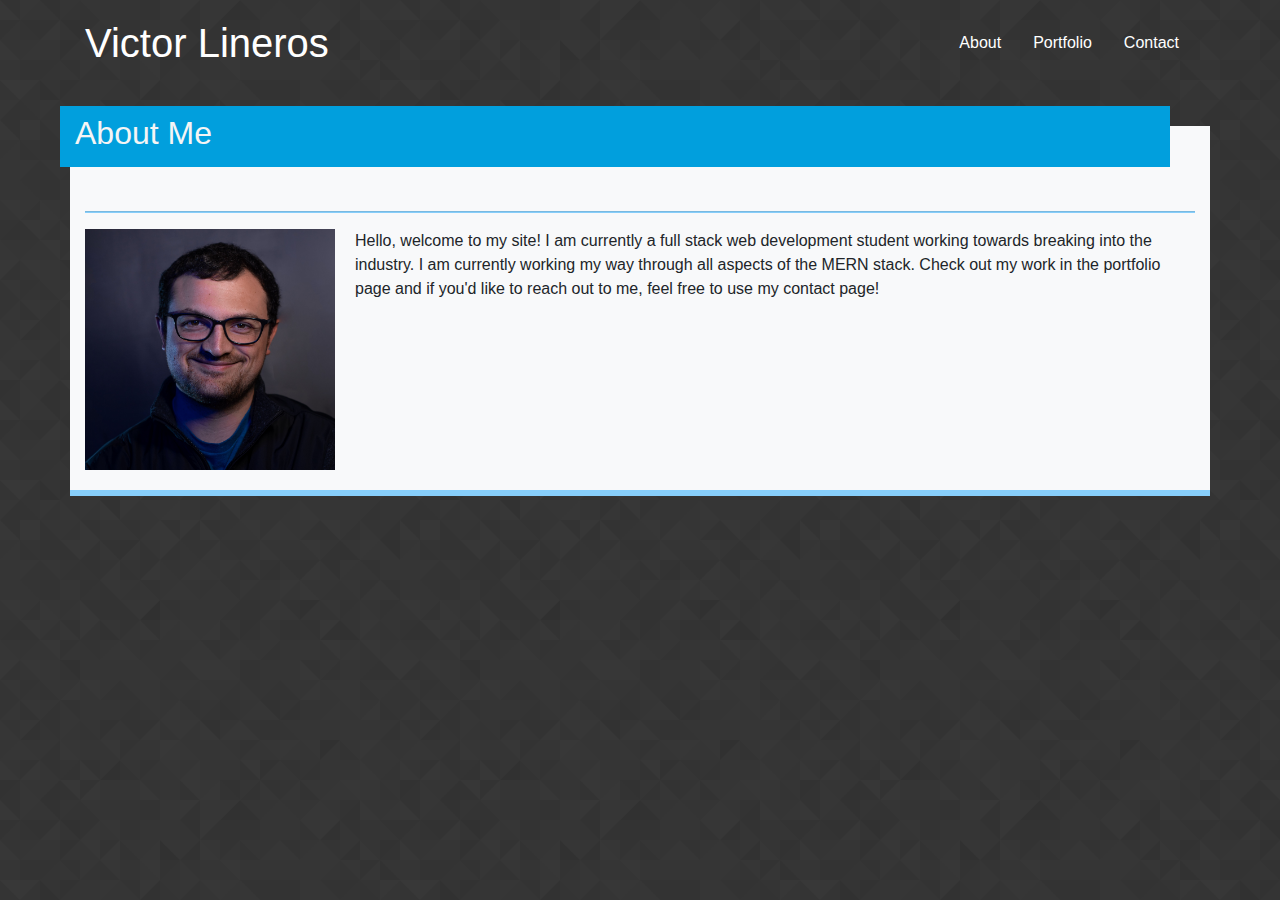
==== index.html @ 7d190450 "adding first files" ====
<!DOCTYPE html>
<html lang="en">
  <head>
    <meta charset="UTF-8" />
    <meta name="viewport" content="width=device-width, initial-scale=1.0" />
    <meta http-equiv="X-UA-Compatible" content="ie=edge" />
    <link
      rel="stylesheet"
      href="https://stackpath.bootstrapcdn.com/bootstrap/4.3.1/css/bootstrap.min.css"
      integrity="sha384-ggOyR0iXCbMQv3Xipma34MD+dH/1fQ784/j6cY/iJTQUOhcWr7x9JvoRxT2MZw1T"
      crossorigin="anonymous"
    />
    <link rel="stylesheet" type="text/css" href="style.css" />
    <title>About</title>
  </head>
  <body>
    <nav class="navbar navbar-expand-lg navbar-dark">
      <div class="container">
        <a class="navbar-brand text-white" href="#">Victor Lineros</a>
        <nav class="nav">
          <a class="nav-link" href="index.html">About</a>
          <a class="nav-link" href="portfolio.html">Portfolio</a>
          <a class="nav-link" href="contact.html">Contact</a>
        </nav>
      </div>
    </nav>
    <div class="container-flex">
      <div class="container bg-light content-container">
        <div class="row">
          <div class="col-12">
            <h2>About Me</h2>
          </div>
        </div>
        <hr />
        <div class="row">
          <div class="col-12 inner-content">
            <img
              id="profile-pic"
              class="img-fluid float-left"
              src="images/profile-pic.jpeg"
              alternate="A picture of Victor Lineros"
              height="250px"
              width="250px"
            />
            <p>
              Hello, welcome to my site! I am currently a full stack web
              development student working towards breaking into the industry. I
              am currently working my way through all aspects of the MERN stack.
              Check out my work in the portfolio page and if you'd like to reach
              out to me, feel free to use my contact page!
            </p>
          </div>
        </div>
      </div>
    </div>
  </body>
</html>
---- style.css ----
/**
    TO DO: 
    Maybe add message to contact page and style?
    add hrefs to navbar and get title to center when in smallest setting
    **GO ALL OUT THIS IS YOUR PORTFOLIO MAKE IT SHNAZZY!**
    ADD STICKY FOOTER!!!!!!!!!!!!!!!!!!!!!!!!!!!!!!!!!!!!!!!!!!!!!!!!!!!!!!!!!!!!!!!!!!
*/
body {
  background-image: url(images/prism.png);
}

.navbar-brand {
  font-size: 2.5rem;
  font-family: "Lucida Sans", "Lucida Sans Regular", "Lucida Grande",
    "Lucida Sans Unicode", Geneva, Verdana, sans-serif;
}
.nav-link {
  font-size: 3 rem;
  color: #ffffff;
  font-family: "Lucida Sans", "Lucida Sans Regular", "Lucida Grande",
    "Lucida Sans Unicode", Geneva, Verdana, sans-serif;
}
.content-container {
  margin-top: 40px;
  margin-bottom: 40px;
  border-bottom: 6px solid lightskyblue;
}
p {
  font-family: "Segoe UI", Tahoma, Geneva, Verdana, sans-serif;
}
.portfolio-pic {
  margin: 25px;
}
hr {
  height: 1px;
  background-color: lightskyblue;
}
.input-group {
  margin-bottom: 25px;
}
.inner-content {
  margin-bottom: 20px;
}
#profile-pic {
  margin-right: 20px;
}
h2 {
  position: relative;
  bottom: 20px;
  right: 25px;
  background-color: rgb(1, 159, 221);
  padding: 15px;
  padding-top: 8px;
  color: whitesmoke;
}
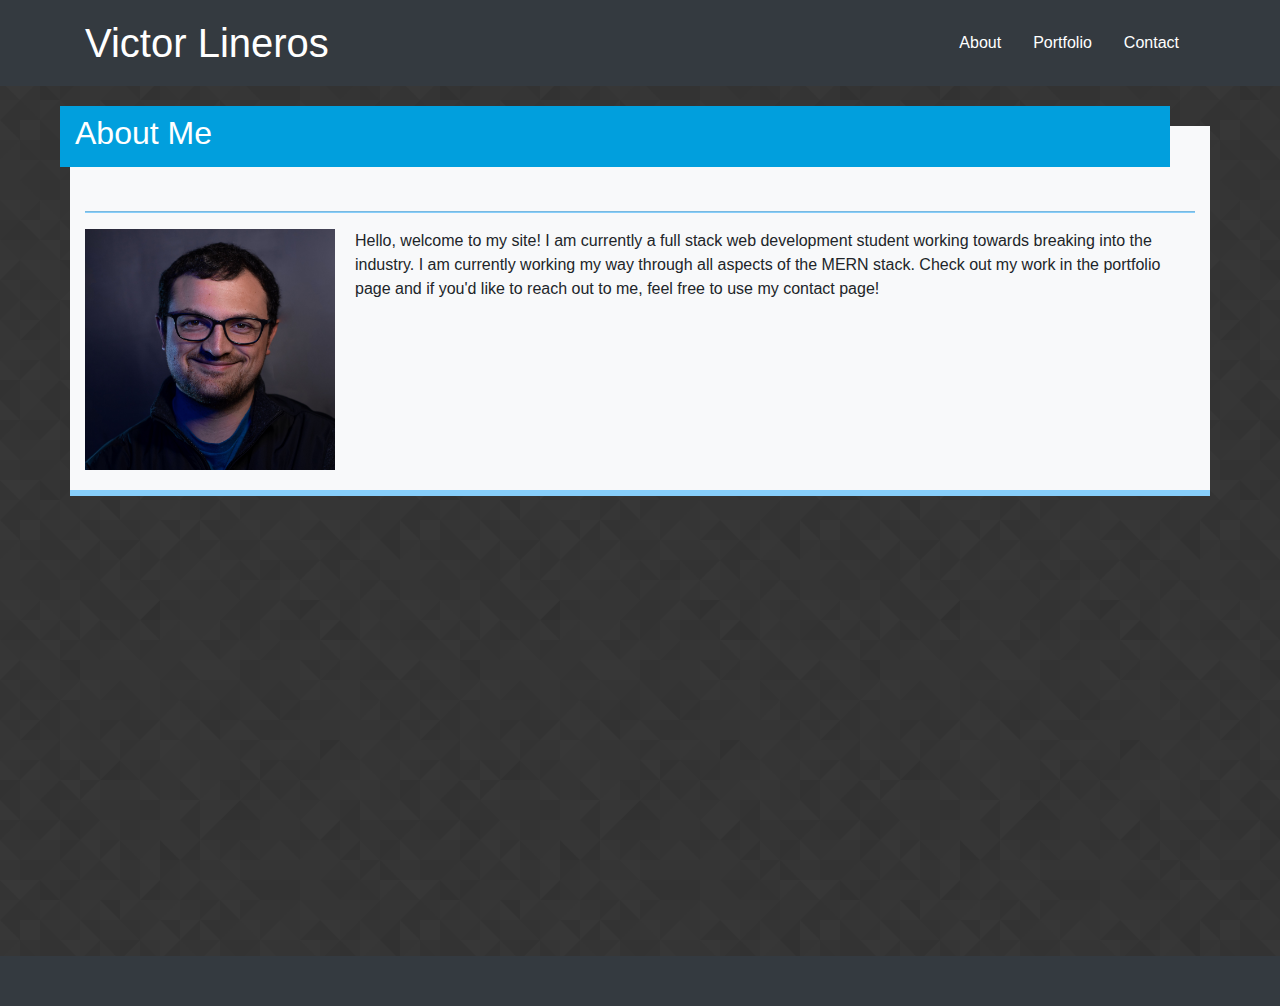
==== commit 1ec7d2a4: "last minute tweaking" ====
--- a/index.html
+++ b/index.html
@@ -14,9 +14,9 @@
     <title>About</title>
   </head>
   <body>
-    <nav class="navbar navbar-expand-lg navbar-dark">
+    <nav class="navbar navbar-expand-lg navbar-dark bg-dark">
       <div class="container">
-        <a class="navbar-brand text-white" href="#">Victor Lineros</a>
+        <a class="navbar-brand text-white" href="index.html">Victor Lineros</a>
         <nav class="nav">
           <a class="nav-link" href="index.html">About</a>
           <a class="nav-link" href="portfolio.html">Portfolio</a>
@@ -53,5 +53,8 @@
         </div>
       </div>
     </div>
+    <footer class="footer bg-dark">
+      <div class="container"></div>
+    </footer>
   </body>
 </html>
--- a/style.css
+++ b/style.css
@@ -1,12 +1,11 @@
 /**
     TO DO: 
-    Maybe add message to contact page and style?
-    add hrefs to navbar and get title to center when in smallest setting
-    **GO ALL OUT THIS IS YOUR PORTFOLIO MAKE IT SHNAZZY!**
-    ADD STICKY FOOTER!!!!!!!!!!!!!!!!!!!!!!!!!!!!!!!!!!!!!!!!!!!!!!!!!!!!!!!!!!!!!!!!!!
+    **Get rid of navbar bg-dark
+    **Get rid of stickyfooter
 */
 body {
   background-image: url(images/prism.png);
+  height: 100vh;
 }
 
 .navbar-brand {
@@ -28,8 +27,24 @@
 p {
   font-family: "Segoe UI", Tahoma, Geneva, Verdana, sans-serif;
 }
-.portfolio-pic {
-  margin: 25px;
+.port-container {
+  position: relative;
+  display: inline-block;
+  height: 250px;
+  width: 250px;
+  margin: 20px;
+}
+h3 {
+  position: absolute;
+  top: 70%;
+  left: 50%;
+  transform: translate(-50%, -70%);
+  text-align: center;
+  background-color: rgb(1, 159, 221);
+  color: #ffffff;
+  font-family: "Segoe UI", Tahoma, Geneva, Verdana, sans-serif;
+  border-radius: 10px;
+  padding: 5px 15px 5px;
 }
 hr {
   height: 1px;
@@ -51,5 +66,20 @@
   background-color: rgb(1, 159, 221);
   padding: 15px;
   padding-top: 8px;
-  color: whitesmoke;
+  color: #ffffff;
 }
+.submit-button {
+  background-color: rgb(1, 159, 221);
+  margin: 0px 0px 20px 20px;
+  border-width: 0px;
+  font-family: "Segoe UI", Tahoma, Geneva, Verdana, sans-serif;
+  color: #ffffff;
+  border-radius: 4px;
+  padding: 5px 10px 5px;
+}
+.container-flex {
+  min-height: calc(100vh - 70px);
+}
+footer {
+  height: 50px;
+}
